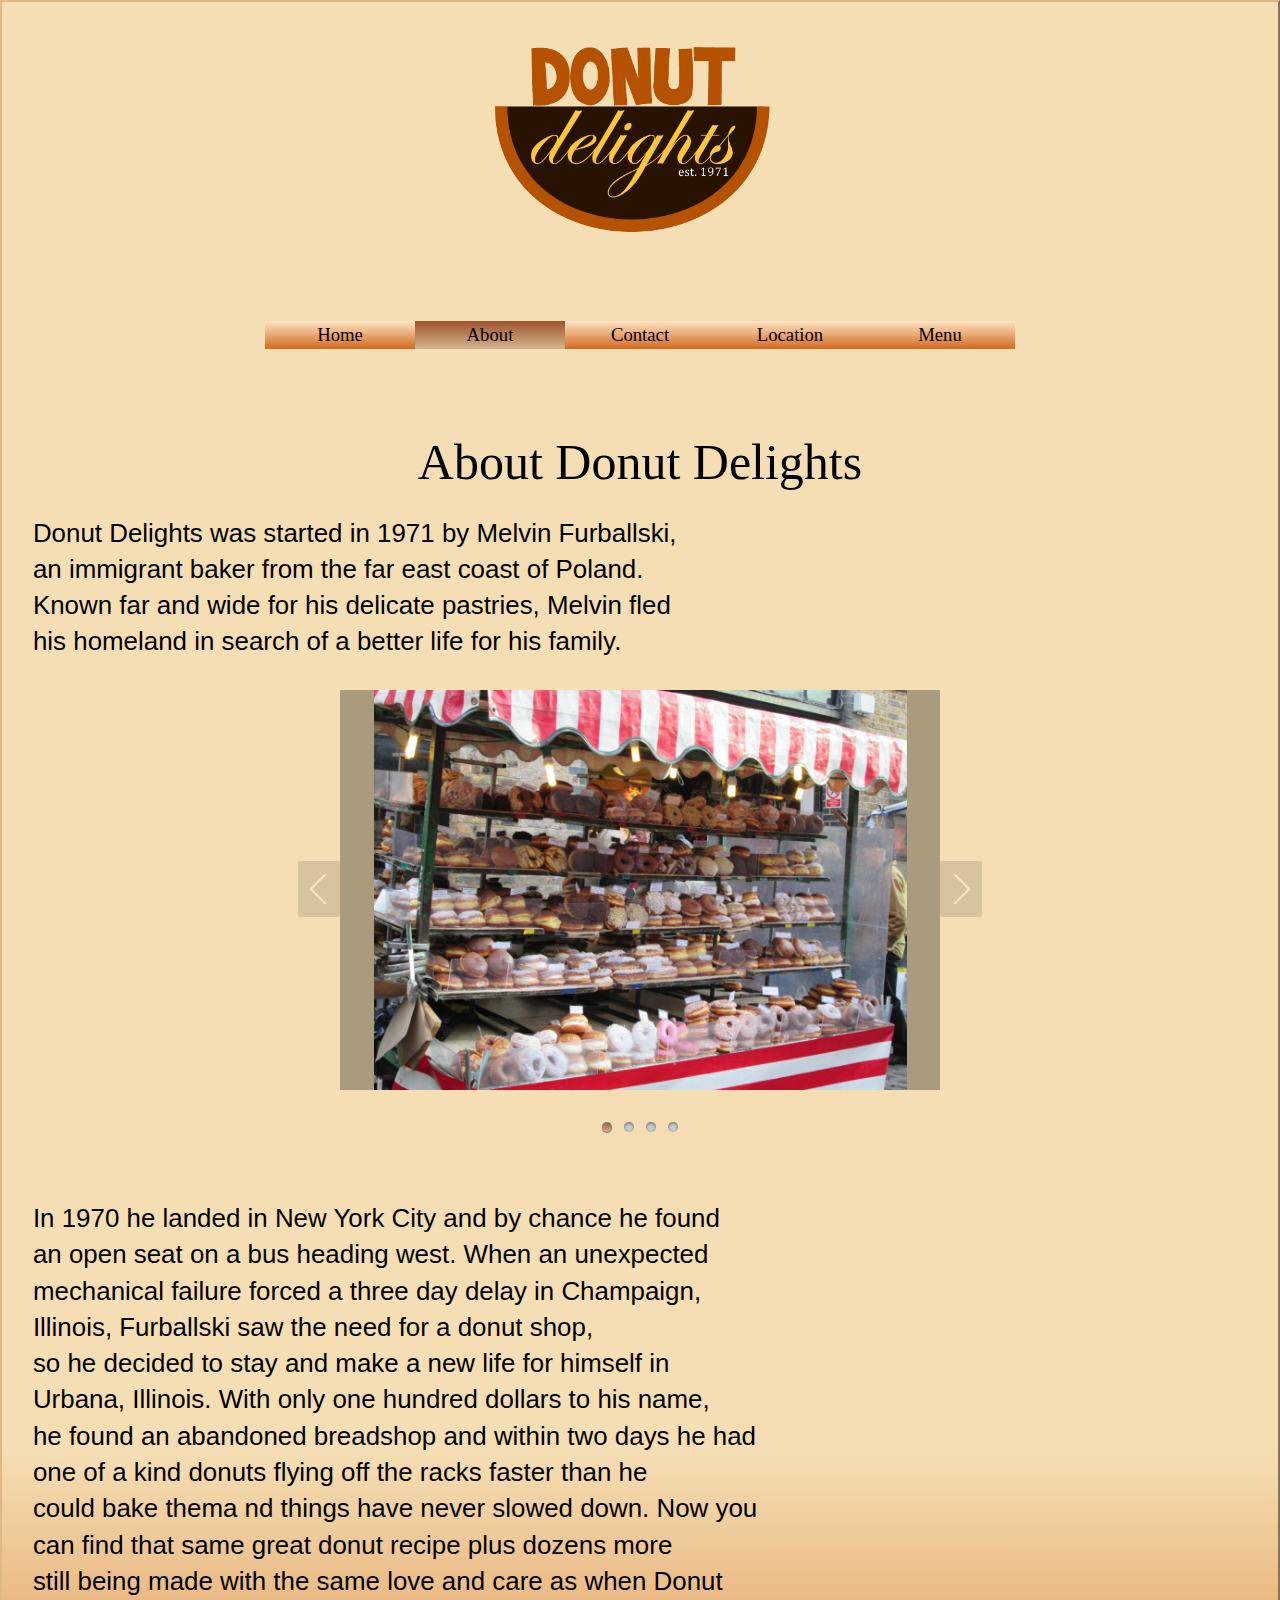
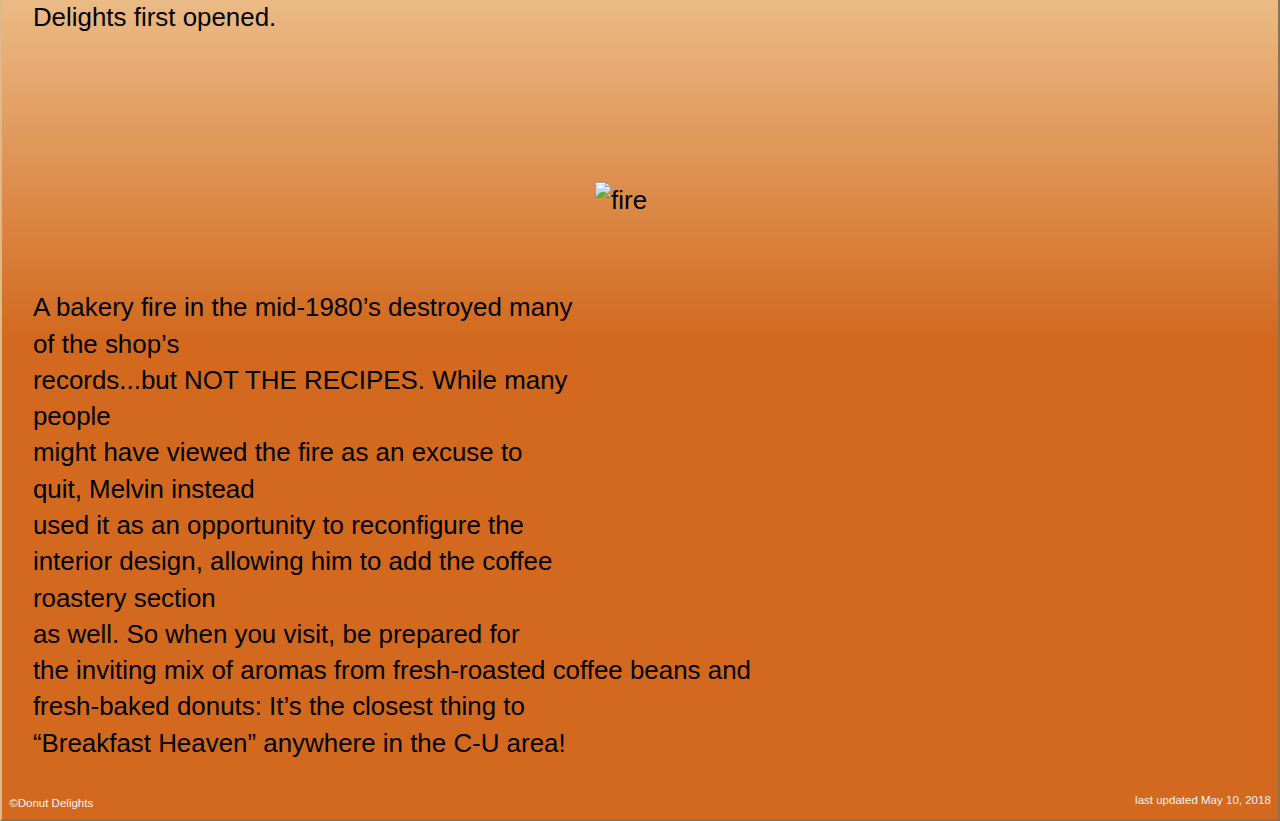
==== About.html @ 419075c8 "update" ====
<!doctype html>
<html class="no-js" lang="en">
    <head>
        <meta charset="utf-8">
        <meta http-equiv="x-ua-compatible" content="ie=edge">
        <title>Donut Delights</title>
        <meta name="description" content="">
        <meta name="viewport" content="width=device-width, initial-scale=1">

        <script src="js/ninja-slider.js" type="text/javascript"></script>
        <link rel="manifest" href="site.webmanifest">
        <link rel="apple-touch-icon" href="icon.png">
        <!-- Place favicon.ico in the root directory -->
        <link rel="shortcut icon" href="img/favicon.ico">
        <link rel="stylesheet" href="css/normalize.css">
        <link rel="stylesheet" href="css/main.css">
    </head>
    <body>
    <header>
        <!-- buttons to navigate to each section easily -->
        <img src="img/donutDelightsLogo.png" id = "logo" alt="Logo"/>
        <nav>
        <ul id = "nav">
            <li><a href="index.html" class="navItem">Home</a></li>
            <li><a href="#" class="navItem active">About</a></li>
            <li><a href="Contact.html" class="navItem">Contact</a></li>
            <li><a href="Location.html" class="navItem">Location</a></li>
            <li><a href="Menu.html" class="navItem">Menu</a></li>
        </ul>
        </nav>
    </header>
        <!--[if lte IE 9]>
            <p class="browserupgrade">You are using an <strong>outdated</strong> browser. Please <a href="https://browsehappy.com/">upgrade your browser</a> to improve your experience and security.</p>
        <![endif]-->
        <header id = "header">
        <h1>About Donut Delights</h1>
         </header>
        <!-- Add your site or application content here -->
        <article id="MainArticle">
            <section id="aboutarticle">
                  Donut Delights was started in 1971 by Melvin Furballski,<br> 
                  an immigrant baker from the far east coast of Poland.<br>
                  Known far and wide for his delicate pastries, Melvin fled<br>
                  his homeland in search of a better life for his family.
                  <div id="ninja-slider">
                    <div class="slider-inner">
                        <ul>
                            <li>
                                <a class="ns-img" href="img/Doughnuts.JPG"></a>
                            </li>
                            <li><a class="ns-img" href="img/file7001293943757.JPG"></a>
                            </li>
                            <li>
                                <a href="/"><img class="ns-img" src="img/_DSC1661.jpg" alt = "image" /></a>
                            </li>
                            <li>
                                <a class="ns-img" href="img/IMG_2822_v2.JPG"></a>
                            </li>
                        </ul>
                        <div class="fs-icon" title="Expand/Close"></div>
                    </div>
                </div>
                <br>
                  In 1970 he landed in New York City and by chance he found <br>
                  an open seat on a bus heading west. When an unexpected <br>
                  mechanical failure forced a three day delay in Champaign, <br>
                  Illinois, Furballski saw the need for a donut shop, <br>
                  so he decided to stay and make a new life for himself in <br>
                  Urbana, Illinois. With only one hundred dollars to his name, <br>
                  he found an abandoned breadshop and within two days he had <br>
                  one of a kind donuts flying off the racks faster than he <br>
                  could bake thema nd things have never slowed down. Now you <br>
                  can find that same great donut recipe plus dozens more <br>
                  still being made with the same love and care as when Donut <br>
                  Delights first opened.<br>
                  
                  
                  <br><br><br><br><img src="img/bakeryfire.JPG" id="fire" alt="fire"/><br><br><br>

                 A bakery fire in the mid-1980’s destroyed many of the shop’s <br>
                 records...but NOT THE RECIPES. While many people <br>
                 might have viewed the fire as an excuse to quit, Melvin instead <br>
                 used it as an opportunity to reconfigure the <br>
                 interior design, allowing him to add the coffee roastery section <br>
                 as well. So when you visit, be prepared for <br>
                 the inviting mix of aromas from fresh-roasted coffee beans and <br>
                 fresh-baked donuts: It’s the closest thing to <br>
                 “Breakfast Heaven” anywhere in the C-U area!<br>
                 </section>

        <script src="js/vendor/modernizr-3.5.0.min.js"></script>
        <script src="https://code.jquery.com/jquery-3.2.1.min.js" integrity="sha256-hwg4gsxgFZhOsEEamdOYGBf13FyQuiTwlAQgxVSNgt4=" crossorigin="anonymous"></script>
        <script>window.jQuery || document.write('<script src="js/vendor/jquery-3.2.1.min.js"><\/script>')</script>
        <script src="js/plugins.js"></script>
        <script src="js/main.js"></script>

        <!-- Global site tag (gtag.js) - Google Analytics -->
        <script async src="https://www.googletagmanager.com/gtag/js?id=UA-119029237-1"></script>
        <script>
        window.dataLayer = window.dataLayer || [];
        function gtag(){dataLayer.push(arguments);}
        gtag('js', new Date());

        gtag('config', 'UA-119029237-1');
        </script>
            </article>
            
            <!-- footer -->
            <footer>
                <small style = "color:whitesmoke">&copy;Donut Delights <time style = "color:whitesmoke" datetime="2018-05-10">last updated May 10, 2018</time></small>
            </footer>
    </body>
</html>
---- css/main.css ----
/*! HTML5 Boilerplate v6.0.1 | MIT License | https://html5boilerplate.com/ */

/*
 * What follows is the result of much research on cross-browser styling.
 * Credit left inline and big thanks to Nicolas Gallagher, Jonathan Neal,
 * Kroc Camen, and the H5BP dev community and team.
 */

/* ==========================================================================
   Base styles: opinionated defaults
   ========================================================================== */
   
html 
{
    color: #222;
    font-size: 1em;
    line-height: 1.4;
    background-image: linear-gradient(to top, chocolate 20%, wheat 40%);
}

header #logo
{
    display: block;
    margin-left: auto;
    margin-right: auto;
    width: 50%;
}

#header h1
{
    font-family: "Brush Script MT", cursive;
	font-size: 50px;
	font-style: normal;
	font-variant: normal;
	font-weight: 500;
    line-height: 27px;
    text-align: center;
    margin-top: 2em;
}

#header h2
{
    font-family: "Brush Script MT", cursive;
	font-size: 34px;
	font-style: normal;
	font-variant: normal;
	font-weight: 500;
    line-height: 27px;
    text-align: center;
}

body 
{ 
    color: black;
    margin-left: 0;
    padding: 0;
    font-size: 90%;
    border: 2px outset burlywood;
    font-family: 'Gill Sans', 'Gill Sans MT', Calibri, 'Trebuchet MS', sans-serif;
    box-shadow: 3px 3px 2px 2px green;
}

p
{
    margin-top: 2%;
}

figure figcaption 
{
    text-align: center;
    color: yellow;
}

#MainArticle 
{
    margin: 1em;
    font-size: 1.8em;
    padding: 5px;
}

#italics
{
    font-style: italic;
}

#location
{
    text-align: center;
    font-style: italic;
    font-weight: bolder;
}

#location2
{
    text-align: center;
    font-style: italic;
    font-weight: bolder;
}


#bakery
{
    height: 600px;
    width: 600px;
}

button
{
    width: 250px;
    height: 75px;
    background-image: linear-gradient(tan, bisque);
    color: black;
    padding: 12px 20px;
    border: none;
    border-radius: 4px;
    cursor: pointer;
    float: right;
}

button:hover
{
    background-image: linear-gradient(chocolate, bisque);
}

input[type=text], select, textarea {
    width: 100%; 
    padding: 12px;   
    box-sizing: border-box; 
    margin-top: 15px; 
    margin-bottom: 45px; 
    resize: vertical 
}


.container {
    padding: 10px;
}

#ninja-slider {
    width:100%;
    padding: 30px 0;

    margin:0 auto;
    overflow:hidden;
    box-sizing:border-box;
}

#ninja-slider.fullscreen {
    background:#000;
}


#ninja-slider .fs-icon {
    top:6px;
    right:6px;
    width:60px;
    height:26px;
    background: rgba(0,0,0,0.2);
    z-index:2;
    color:white;
    text-align:center;
    font:bold 11px/26px arial;
    border:1px solid rgba(255,255,255,0.3);
    border-radius:2px;
    opacity:0;
    -webkit-transition:opacity 0.8s;
    transition:opacity 0.8s;
}

#ninja-slider .slider-inner:hover .fs-icon,
#ninja-slider.fullscreen .fs-icon {
    opacity: 1;
}
#ninja-slider.fullscreen div.fs-icon {
    right:30px;
}

#ninja-slider .fs-icon::before {      
    content:"EXPAND";
    display:block;
}

#ninja-slider.fullscreen .fs-icon::before {
    content:"CLOSE";
}


#ninja-slider .slider-inner {
    max-width:600px;
    margin:0 auto;/*center-aligned */
    font-size:0px;
    position:relative;
}

#ninja-slider.fullscreen .slider-inner {
    width:95%;
    max-width:800px;
}

#ninja-slider ul {
    position:relative;
    list-style:none;
    padding:0;
}

#ninja-slider li {
    
    width:100%;
    height:100%;
    top:0;
    left:0;
    position: absolute;
    font-size:12px;
    list-style:none;
    margin:0;
    padding:0;
    opacity:0;
    overflow:hidden;
    box-sizing:border-box;
}

#ninja-slider li.ns-show {
    opacity:1;
}



/* --------- slider image ------- */  
#ninja-slider .ns-img {
    background-color:rgba(0,0,0,0.3);
    background-size:contain;/*Note: If transitionType is zoom, it will be overridden to cover.*/

    cursor:default;
    display:block;
    position: absolute;
    width:100%;
    height:100%;
    background-repeat:no-repeat;
    background-position:center center;
}


/*---------- Captions -------------------*/
#ninja-slider .caption {
    padding:20px 40px;
    margin:auto;
    left:0;right:0;
    top:auto;bottom:0px;
    width:auto;
    text-align:right;
    font-family:sans-serif;
    font-size:11px;
    color:rgba(255,255,255,0.2);
    background:none;
    /*background:rgba(0,0,0,0.12);*/
    position:absolute;
    box-sizing:border-box;
}
#ninja-slider li .cap1 {
    color:rgba(255,255,255,0.5);
    font:bold 32px arial;
    text-align:center;

    opacity:0;
    bottom:40%;
    -webkit-transition:bottom 1.3s, opacity 1s;
    transition:bottom 1.3s, opacity 1s;
}

/*The cap1 of the current slide */
#ninja-slider li[class*='-'] .cap1 {
    opacity:1;
    bottom:20%;
}
#ninja-slider li .cap2 {
    color:rgba(255, 162, 0, 0.5);
    font-size:23px;
    bottom:15%;
    -webkit-transition-delay: 1s;
    transition-delay: 1s;
}

/*The cap2 of the current slide */
#ninja-slider li[class*='-s'] .cap2 {
    bottom:10%;
}


/* ---------Arrow buttons ------- */   
/* The arrow button id should be: slider id + ("-prev", "-next", and "-pause-play") */ 
#ninja-slider-pause-play { display:none;}  

#ninja-slider-prev, #ninja-slider-next
{
    position: absolute;
    display:block;
    width:42px;
    height:56px;
    line-height:56px;
    top: 50%;
    margin-top:-51px;/*pager's height should also be counted*/
    background-color:rgba(0,0,0,0.4);
    backface-visibility:hidden;
    color:white;
    overflow:hidden;
    white-space:nowrap;
    -webkit-user-select: none;
    user-select:none;
    border-radius:2px;
    z-index:10;
    opacity:0.3; 
    font-family:sans-serif;   
    font-size:13px;
    cursor:pointer;
    -webkit-transition:all 0.7s;
    transition:all 0.7s;
}

.slider-inner:hover #ninja-slider-prev, .slider-inner:hover #ninja-slider-next {
    opacity:1;
}


#ninja-slider-prev {
    left: -42px; /*set it with a positive value if .slider-inner does not have max-width setting.*/
}
#ninja-slider-next {
    right: -42px;
}

/* arrows */
#ninja-slider-prev::before, #ninja-slider-next::before {
    position: absolute;
    top: 17px;
    content: "";
    display: inline-block;
    width: 20px;
    height: 20px;
    border-left: 2px solid white;
    border-top: 2px solid white;
    backface-visibility:hidden;
}

#ninja-slider-prev::before {
    -ms-transform:rotate(-45deg);/*IE 9*/
    -webkit-transform:rotate(-45deg);
    transform: rotate(-45deg);
    right:4px;
}

#ninja-slider-next::before {
    -ms-transform:rotate(135deg);/*IE 9*/
    -webkit-transform:rotate(135deg);
    transform: rotate(135deg);
    left:4px;
}


/*pagination num within the arrow buttons*/
#ninja-slider-prev div, #ninja-slider-next div {display:none;}


/*------ pager(nav bullets) ------*/      
/* The pager id should be: slider id + "-pager" */
/* #ninja-slider-pager { display:none;}*/
#ninja-slider-pager
{
    padding-top:30px; /* set the distance away from the slider */
    margin:0 auto; /* center align */
    text-align:center;
    display:table;
    font-size:0;
}
         
#ninja-slider-pager a 
{
    display:inline-block;
    width: 10px;
    height: 10px;
    background-color: #CCC;
    font-size:0; /* Non-zero will show the index num */
    margin:2px 6px;
    cursor:pointer;
    border-radius:10px;
    box-shadow:inset 0 1px 3px #666666;
}

#ninja-slider-pager a:hover 
{
    opacity:0.6;
}
#ninja-slider-pager a.active 
{
    background-color:#1293dc;
    box-shadow:inset 0 1px 3px -1px #28b4ea,0 1px 1px rgba(0,0,0,.5);
}

   

#ninja-slider-pager, #ninja-slider-prev, #ninja-slider-next, #ninja-slider-pause-play
{
    -webkit-touch-callout: none;
    -webkit-user-select: none;
    user-select: none;
}


/*Responsive settings*/
@media only screen and (max-width:600px){

    #ninja-slider-prev, #ninja-slider-next, #ninja-slider-pager {
        display:none;
    }

    
    #ninja-slider li .cap1 {
        font-size:20px;
    }
}

#MainArticle pre
{
    font-size: 60%
}

#prices p
{
    text-align: right;
}


.column 
{
    float: left;
    width: 50%;
}

.row:after 
{
    content: "";
    display: table;
    clear: both;
}

#case
{
    width: 600px;
    margin-bottom: 4em;
}

dl dt
{
    font-weight: bolder;
}

dl dd
{
    font: italic;
}

#info
{
    text-align: left;
}

#Fact p
{
    text-align: center;
}

#homelogo
{
   float: right;
}

#display
{
    float: right;
    margin-right: 3em;
    width: 550px
}

#fire
{
    float: right;
    width: 650px;
}
article a:link 
{
    color: green;
}

article a:visited 
{
    color: red;
}

article a:hover
{
    color: blue;
    font-weight: bold;
}

article figure 
{
    float: right;
	margin: 0 1em 1em 1em;
}

article figcaption 
{
	display: block;
	font-weight: bolder;
	padding-top: 0em;
	border-bottom: 1px solid;
}

article img 
{
    padding: 2px;
    margin: 0px 0px 15px 15px;
    width: 450px;
    height: 400px;
}

#nav
{
    list-style-type: none;
    width:750px;
    margin: 0 auto;
    padding: 0;
    overflow: hidden;
}

#nav li 
{
    float: left;
    background-image: linear-gradient(bisque, chocolate);
}

#nav a
{
    text-align: center;
    display: block;
    font-size: 1.5em;
    font-weight: bolder;
    font: lighter 130%/150% "Calibri italic";
    color: black;
    width: 150px; 
    text-decoration: none;

}

.navItem:hover
{
    background-image: linear-gradient(sienna,tan);
}

.navItem:focus
{
    background-color: chocolate;
}

.active 
{
    background-image: linear-gradient(sienna,tan);
}

time 
{
    float: right;
}

footer 
{
    margin: 0.5em;
}

/*
 * Remove text-shadow in selection highlight:
 * https://twitter.com/miketaylr/status/12228805301
 *
 * Vendor-prefixed and regular ::selection selectors cannot be combined:
 * https://stackoverflow.com/a/16982510/7133471
 *
 * Customize the background color to match your design.
 */

::-moz-selection {
    background: #b3d4fc;
    text-shadow: none;
}

::selection {
    background: #b3d4fc;
    text-shadow: none;
}

/*
 * A better looking default horizontal rule
 */

hr {
    display: block;
    height: 1px;
    border: 0;
    border-top: 1px solid #ccc;
    margin: 1em 0;
    padding: 0;
}

/*
 * Remove the gap between audio, canvas, iframes,
 * images, videos and the bottom of their containers:
 * https://github.com/h5bp/html5-boilerplate/issues/440
 */

audio,
canvas,
iframe,
img,
svg,
video {
    vertical-align: middle;
}

/*
 * Remove default fieldset styles.
 */

fieldset {
    border: 0;
    margin: 0;
    padding: 0;
}

/*
 * Allow only vertical resizing of textareas.
 */

textarea {
    resize: vertical;
}

/* ==========================================================================
   Browser Upgrade Prompt
   ========================================================================== */

.browserupgrade {
    margin: 0.2em 0;
    background: #ccc;
    color: #000;
    padding: 0.2em 0;
}

/* ==========================================================================
   Author's custom styles
   ========================================================================== */

















/* ==========================================================================
   Helper classes
   ========================================================================== */

/*
 * Hide visually and from screen readers
 */

.hidden {
    display: none !important;
}

/*
 * Hide only visually, but have it available for screen readers:
 * https://snook.ca/archives/html_and_css/hiding-content-for-accessibility
 *
 * 1. For long content, line feeds are not interpreted as spaces and small width
 *    causes content to wrap 1 word per line:
 *    https://medium.com/@jessebeach/beware-smushed-off-screen-accessible-text-5952a4c2cbfe
 */

.visuallyhidden {
    border: 0;
    clip: rect(0 0 0 0);
    -webkit-clip-path: inset(50%);
    clip-path: inset(50%);
    height: 1px;
    margin: -1px;
    overflow: hidden;
    padding: 0;
    position: absolute;
    width: 1px;
    white-space: nowrap; /* 1 */
}

/*
 * Extends the .visuallyhidden class to allow the element
 * to be focusable when navigated to via the keyboard:
 * https://www.drupal.org/node/897638
 */

.visuallyhidden.focusable:active,
.visuallyhidden.focusable:focus {
    clip: auto;
    -webkit-clip-path: none;
    clip-path: none;
    height: auto;
    margin: 0;
    overflow: visible;
    position: static;
    width: auto;
    white-space: inherit;
}

/*
 * Hide visually and from screen readers, but maintain layout
 */

.invisible {
    visibility: hidden;
}

/*
 * Clearfix: contain floats
 *
 * For modern browsers
 * 1. The space content is one way to avoid an Opera bug when the
 *    `contenteditable` attribute is included anywhere else in the document.
 *    Otherwise it causes space to appear at the top and bottom of elements
 *    that receive the `clearfix` class.
 * 2. The use of `table` rather than `block` is only necessary if using
 *    `:before` to contain the top-margins of child elements.
 */

.clearfix:before,
.clearfix:after {
    content: " "; /* 1 */
    display: table; /* 2 */
}

.clearfix:after {
    clear: both;
}

/* ==========================================================================
   EXAMPLE Media Queries for Responsive Design.
   These examples override the primary ('mobile first') styles.
   Modify as content requires.
   ========================================================================== */

@media only screen and (min-width: 35em) {
    /* Style adjustments for viewports that meet the condition */
}

@media print,
       (-webkit-min-device-pixel-ratio: 1.25),
       (min-resolution: 1.25dppx),
       (min-resolution: 120dpi) {
    /* Style adjustments for high resolution devices */
}

/* ==========================================================================
   Print styles.
   Inlined to avoid the additional HTTP request:
   http://www.phpied.com/delay-loading-your-print-css/
   ========================================================================== */

@media print {
    *,
    *:before,
    *:after {
        background: transparent !important;
        color: #000 !important; /* Black prints faster:
                                   http://www.sanbeiji.com/archives/953 */
        box-shadow: none !important;
        text-shadow: none !important;
    }

    a,
    a:visited {
        text-decoration: underline;
    }

    a[href]:after {
        content: " (" attr(href) ")";
    }

    abbr[title]:after {
        content: " (" attr(title) ")";
    }

    /*
     * Don't show links that are fragment identifiers,
     * or use the `javascript:` pseudo protocol
     */

    a[href^="#"]:after,
    a[href^="javascript:"]:after {
        content: "";
    }

    pre {
        white-space: pre-wrap !important;
    }
    pre,
    blockquote {
        border: 1px solid #999;
        page-break-inside: avoid;
    }

    /*
     * Printing Tables:
     * http://css-discuss.incutio.com/wiki/Printing_Tables
     */

    thead {
        display: table-header-group;
    }

    tr,
    img {
        page-break-inside: avoid;
    }

    p,
    h2,
    h3 {
        orphans: 3;
        widows: 3;
    }

    h2,
    h3 {
        page-break-after: avoid;
    }
}
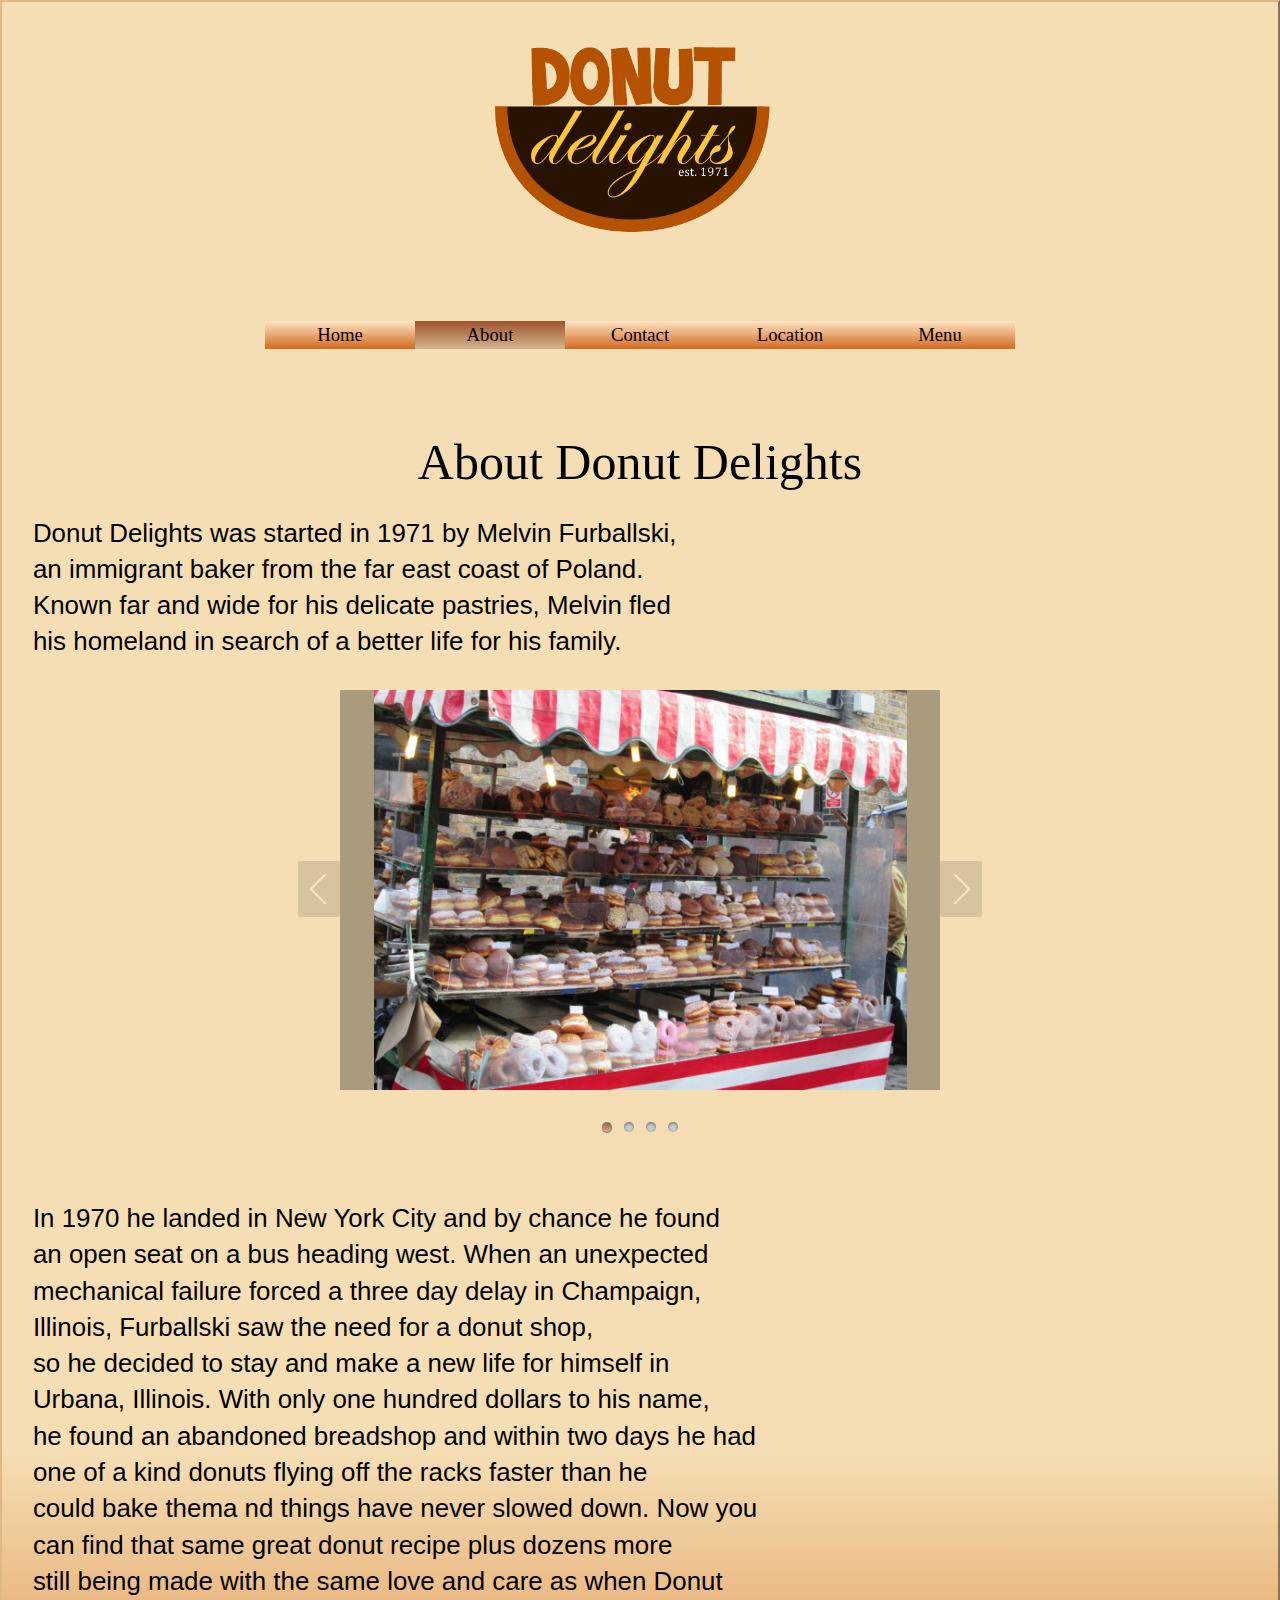
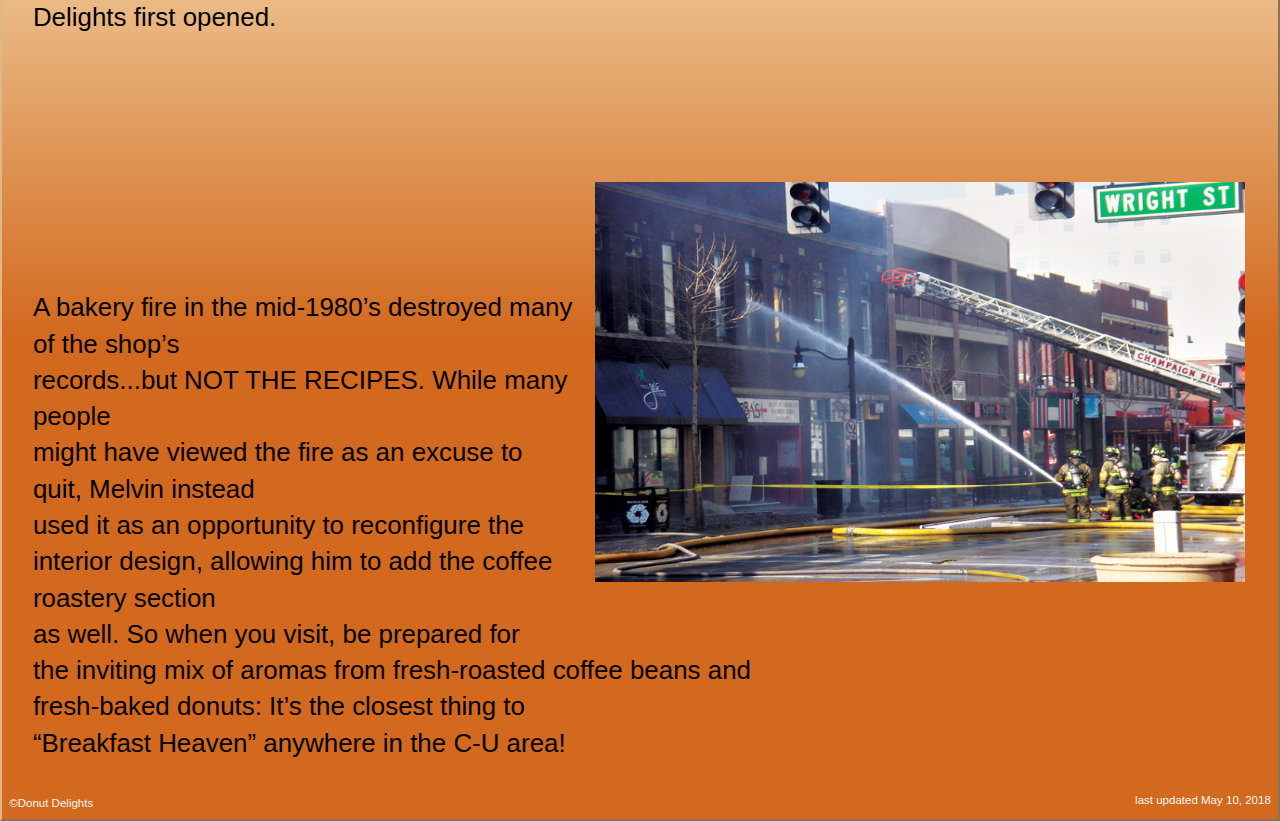
==== commit c723e973: "update" ====
--- a/About.html
+++ b/About.html
@@ -46,15 +46,15 @@
                     <div class="slider-inner">
                         <ul>
                             <li>
-                                <a class="ns-img" href="img/Doughnuts.JPG"></a>
+                                <a class="ns-img" href="img/slider5.JPG"></a>
                             </li>
-                            <li><a class="ns-img" href="img/file7001293943757.JPG"></a>
+                            <li><a class="ns-img" href="img/slider6.jpg"></a>
                             </li>
                             <li>
-                                <a href="/"><img class="ns-img" src="img/_DSC1661.jpg" alt = "image" /></a>
+                                <a href="/"><img class="ns-img" src="img/slider7.JPG" alt = "image" /></a>
                             </li>
                             <li>
-                                <a class="ns-img" href="img/IMG_2822_v2.JPG"></a>
+                                <a class="ns-img" href="img/slider8.jpg"></a>
                             </li>
                         </ul>
                         <div class="fs-icon" title="Expand/Close"></div>
@@ -75,7 +75,7 @@
                   Delights first opened.<br>
                   
                   
-                  <br><br><br><br><img src="img/bakeryfire.JPG" id="fire" alt="fire"/><br><br><br>
+                  <br><br><br><br><img src="img/bakeryFire.jpg" id="fire" alt="fire"/><br><br><br>
 
                  A bakery fire in the mid-1980’s destroyed many of the shop’s <br>
                  records...but NOT THE RECIPES. While many people <br>
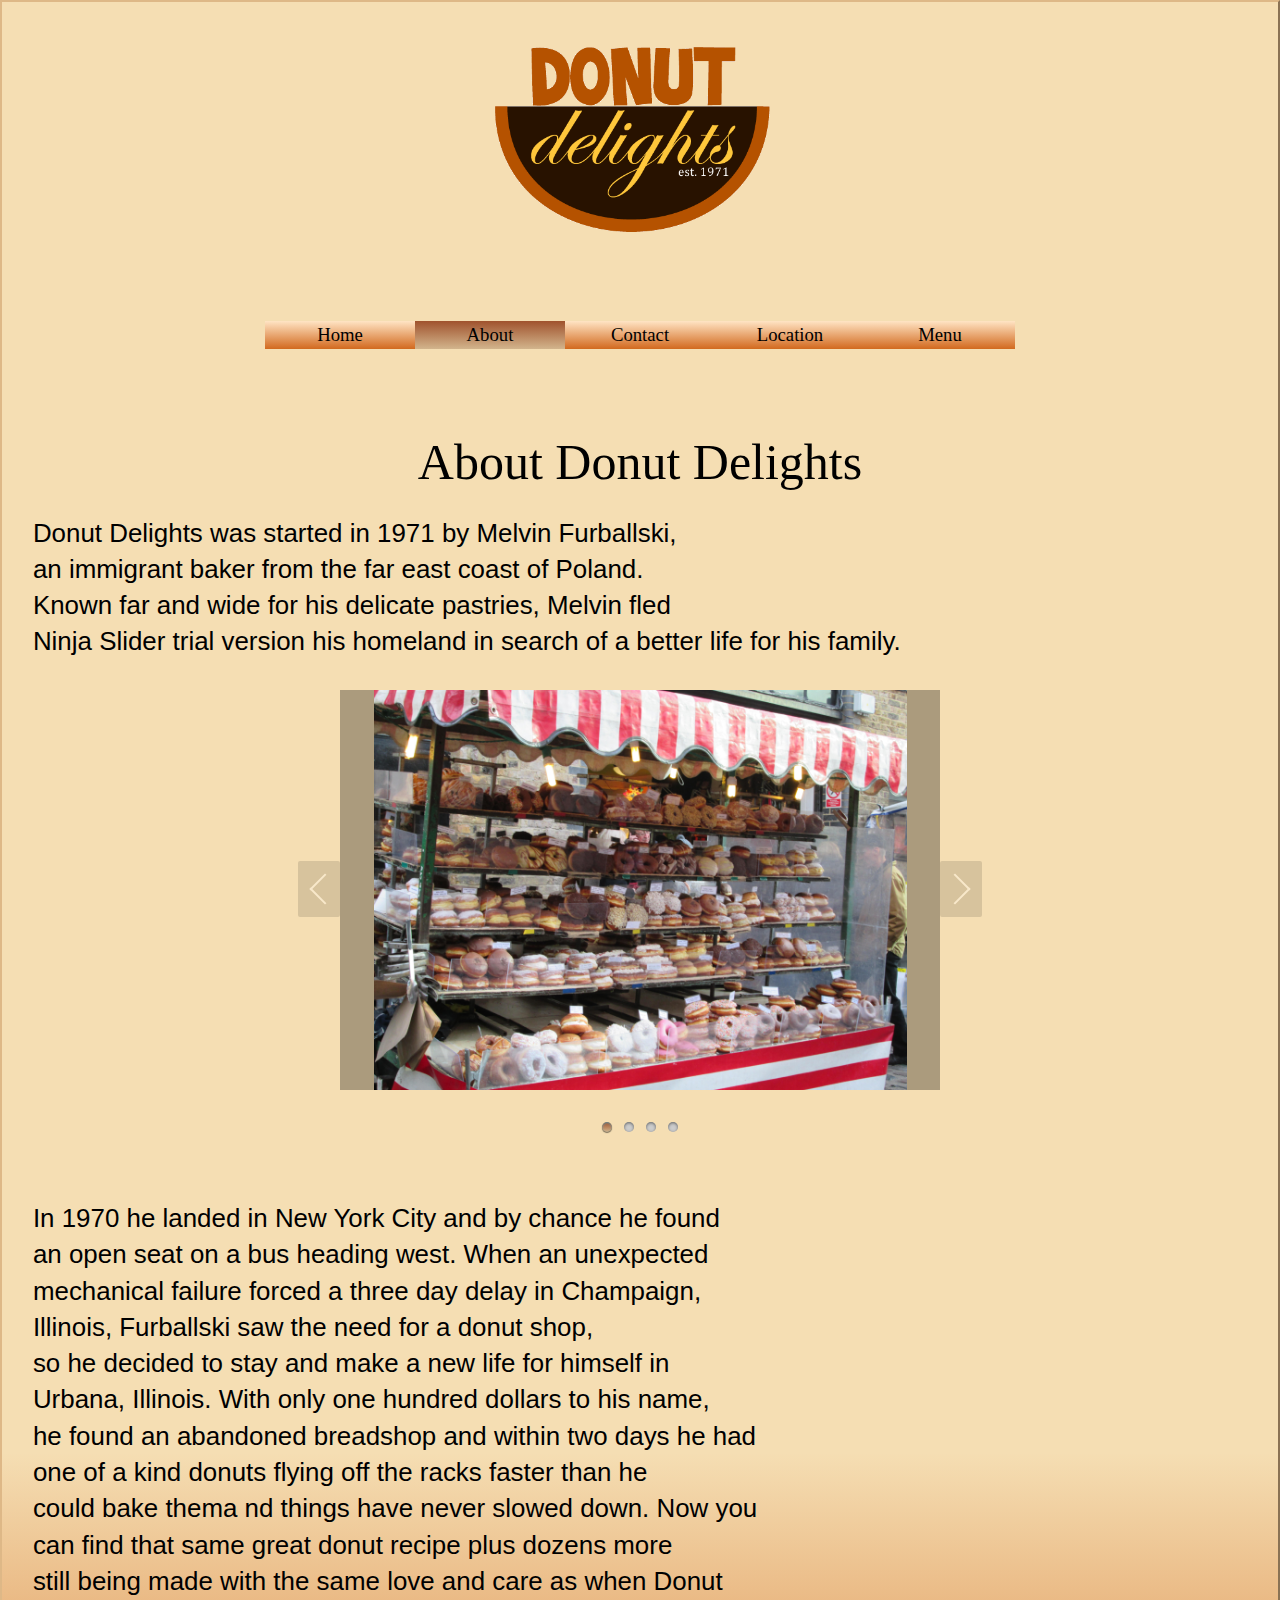
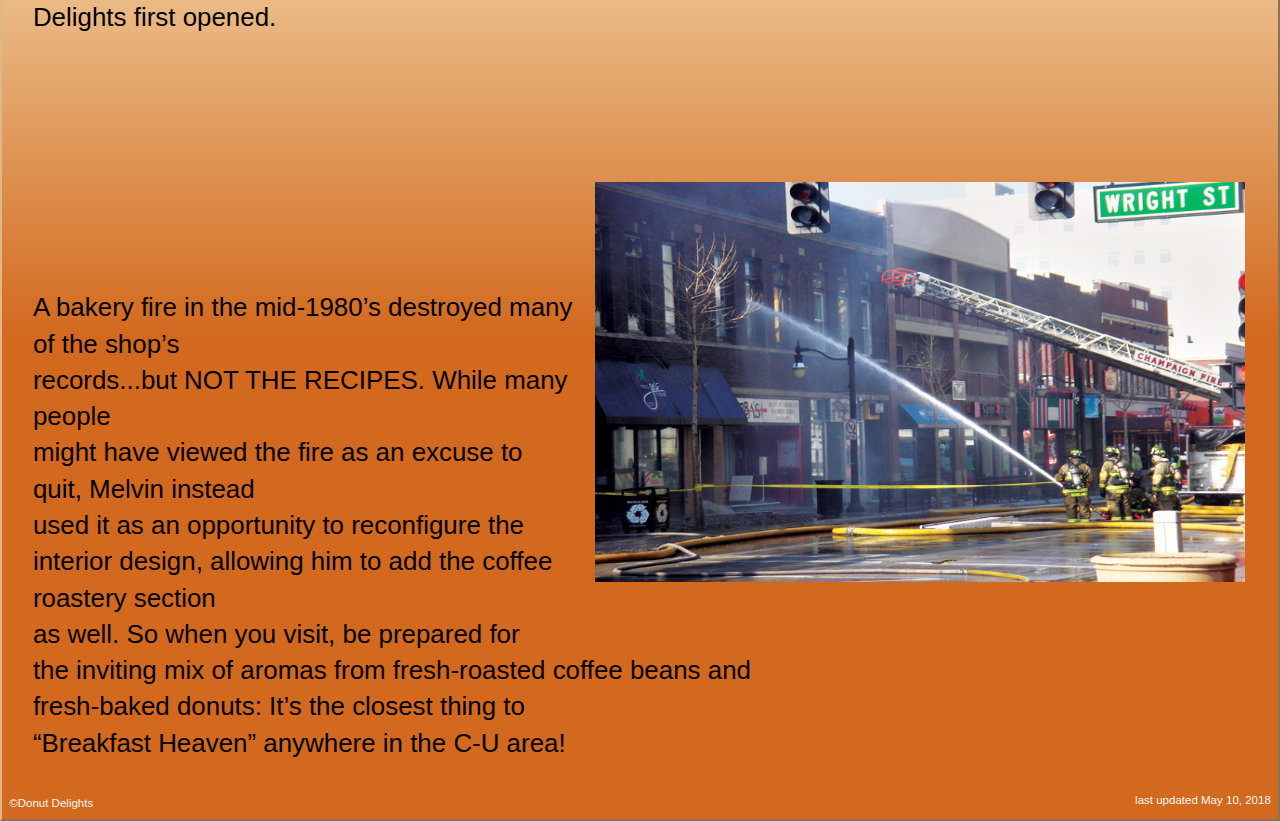
==== commit 1b28cdb2: "update" ====
--- a/About.html
+++ b/About.html
@@ -51,7 +51,7 @@
                             <li><a class="ns-img" href="img/slider6.jpg"></a>
                             </li>
                             <li>
-                                <a href="/"><img class="ns-img" src="img/slider7.JPG" alt = "image" /></a>
+                                <a href="/"><img class="ns-img" src="img/slider7.jpg" alt = "image" /></a>
                             </li>
                             <li>
                                 <a class="ns-img" href="img/slider8.jpg"></a>
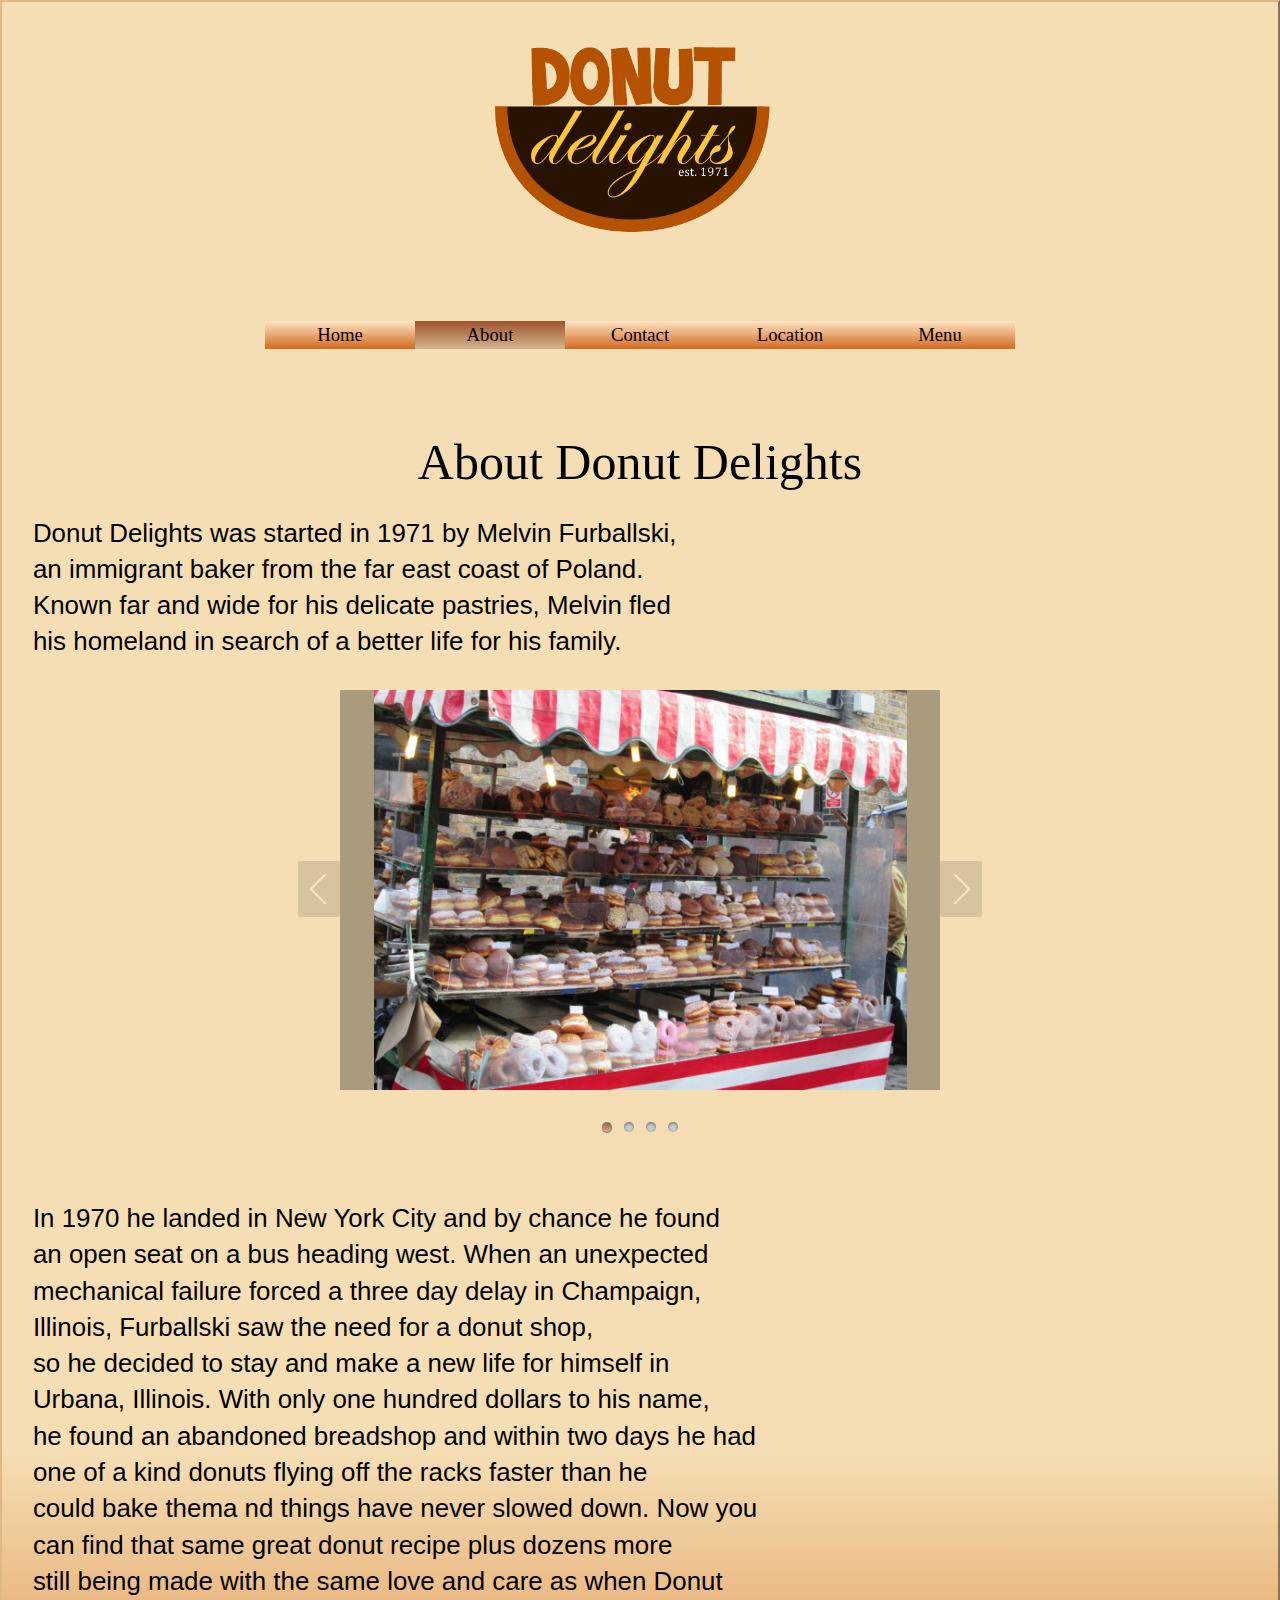
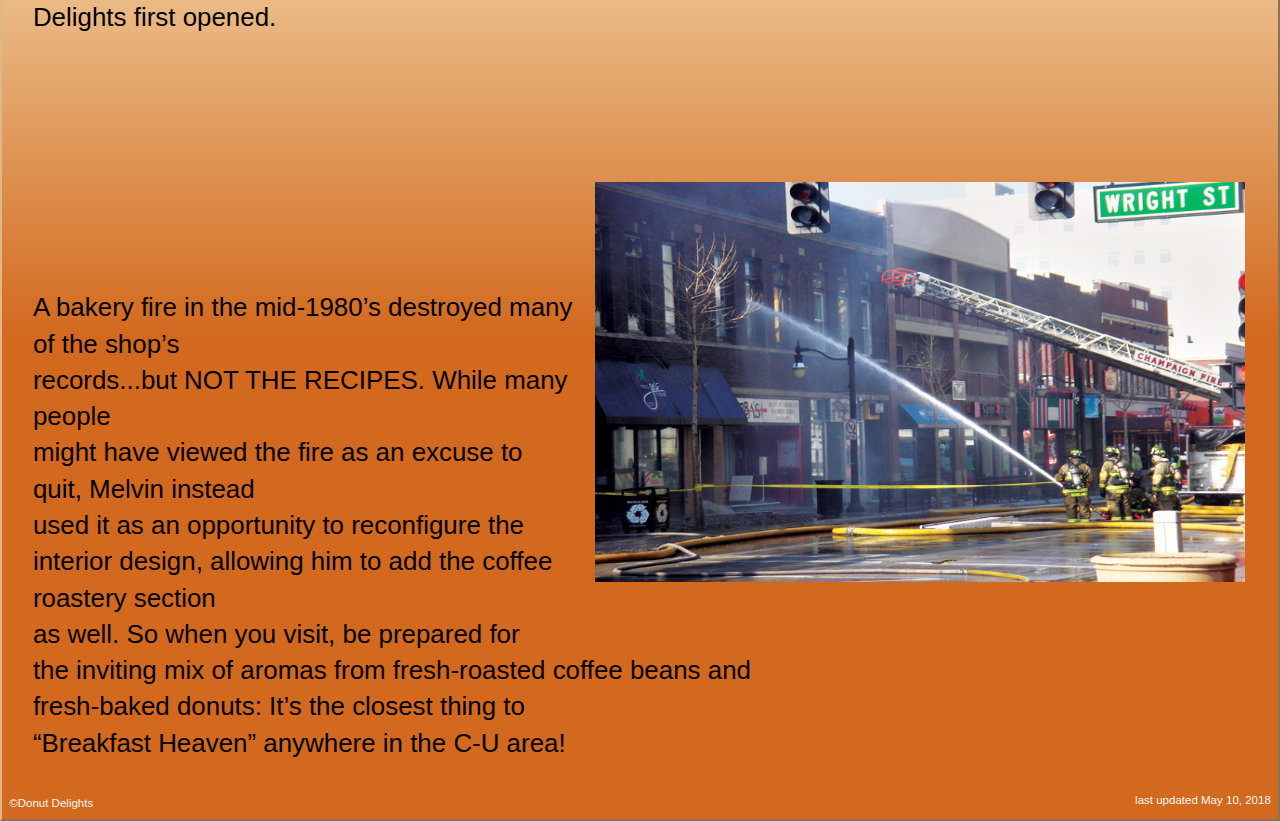
==== commit edeacf61: "update" ====
--- a/About.html
+++ b/About.html
@@ -51,7 +51,7 @@
                             <li><a class="ns-img" href="img/slider6.jpg"></a>
                             </li>
                             <li>
-                                <a href="/"><img class="ns-img" src="img/slider7.jpg" alt = "image" /></a>
+                                    <a class="ns-img" href="img/slider7.JPG"></a>
                             </li>
                             <li>
                                 <a class="ns-img" href="img/slider8.jpg"></a>
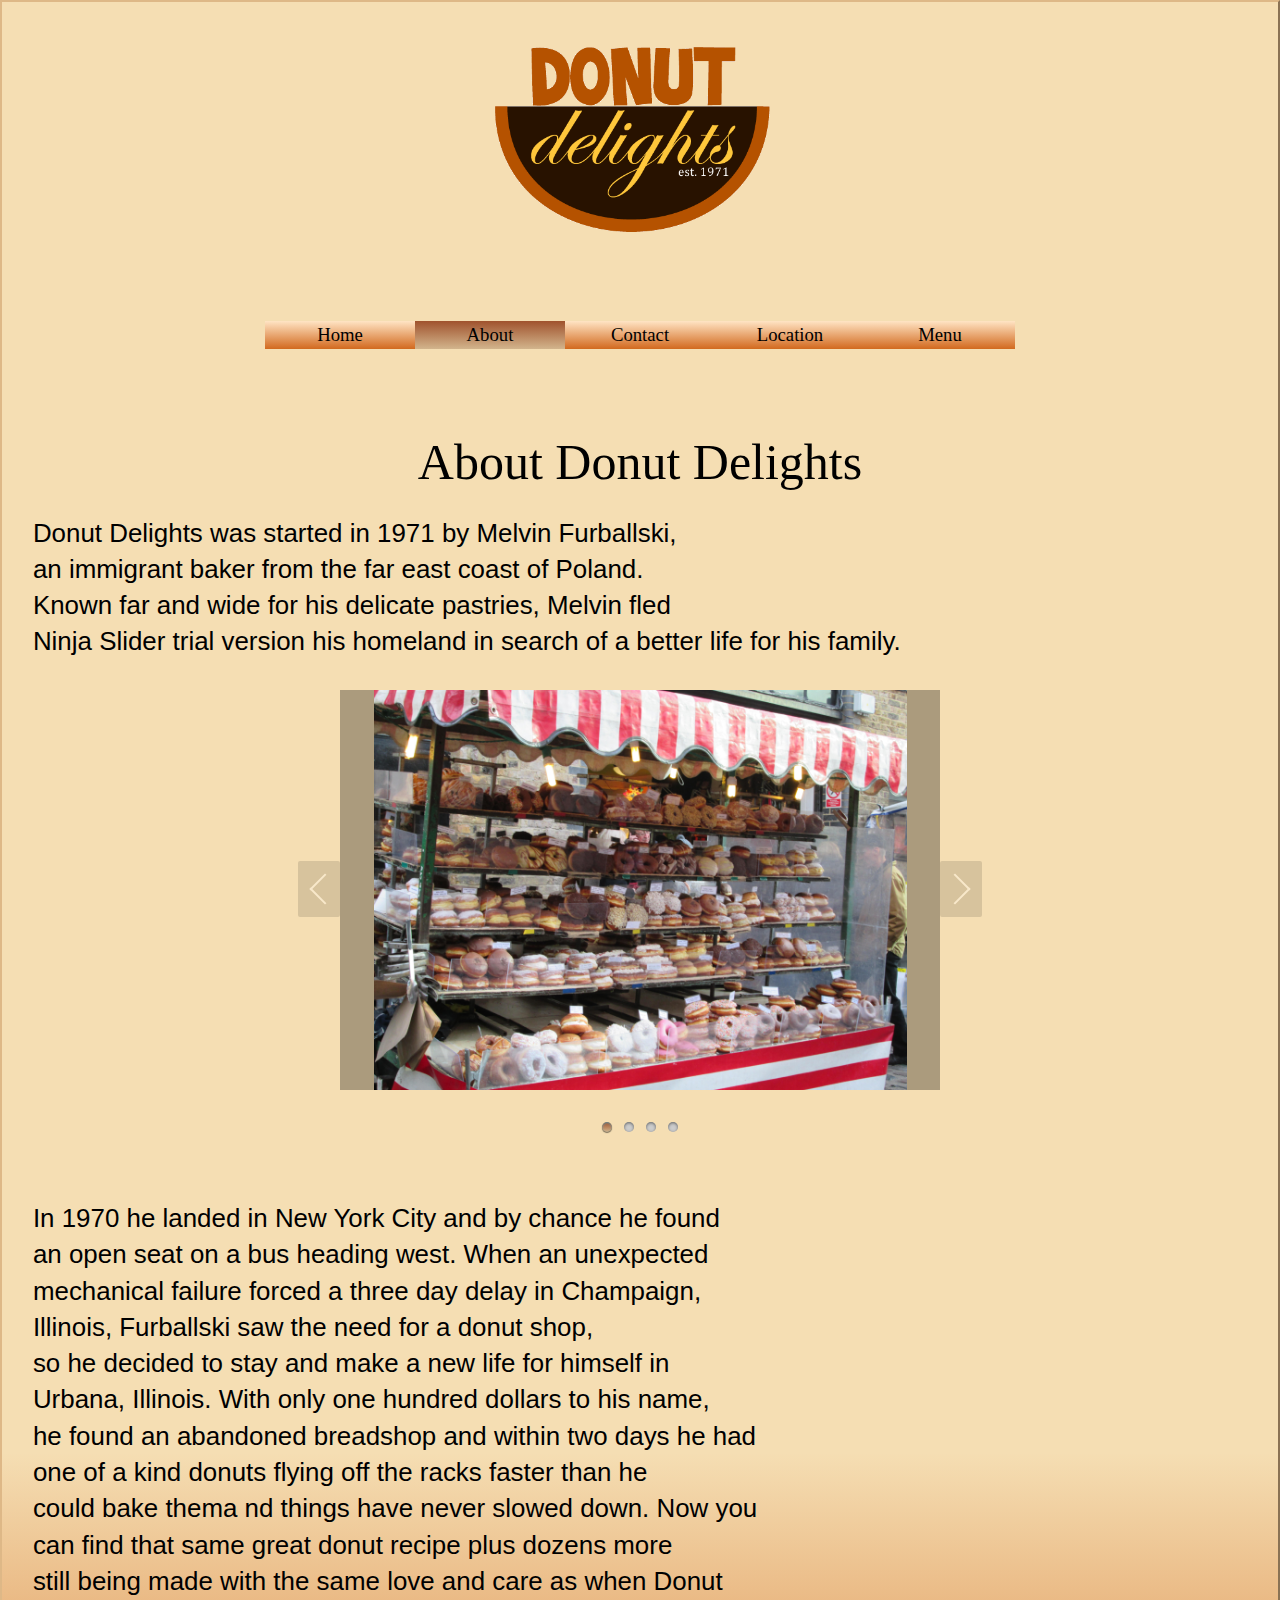
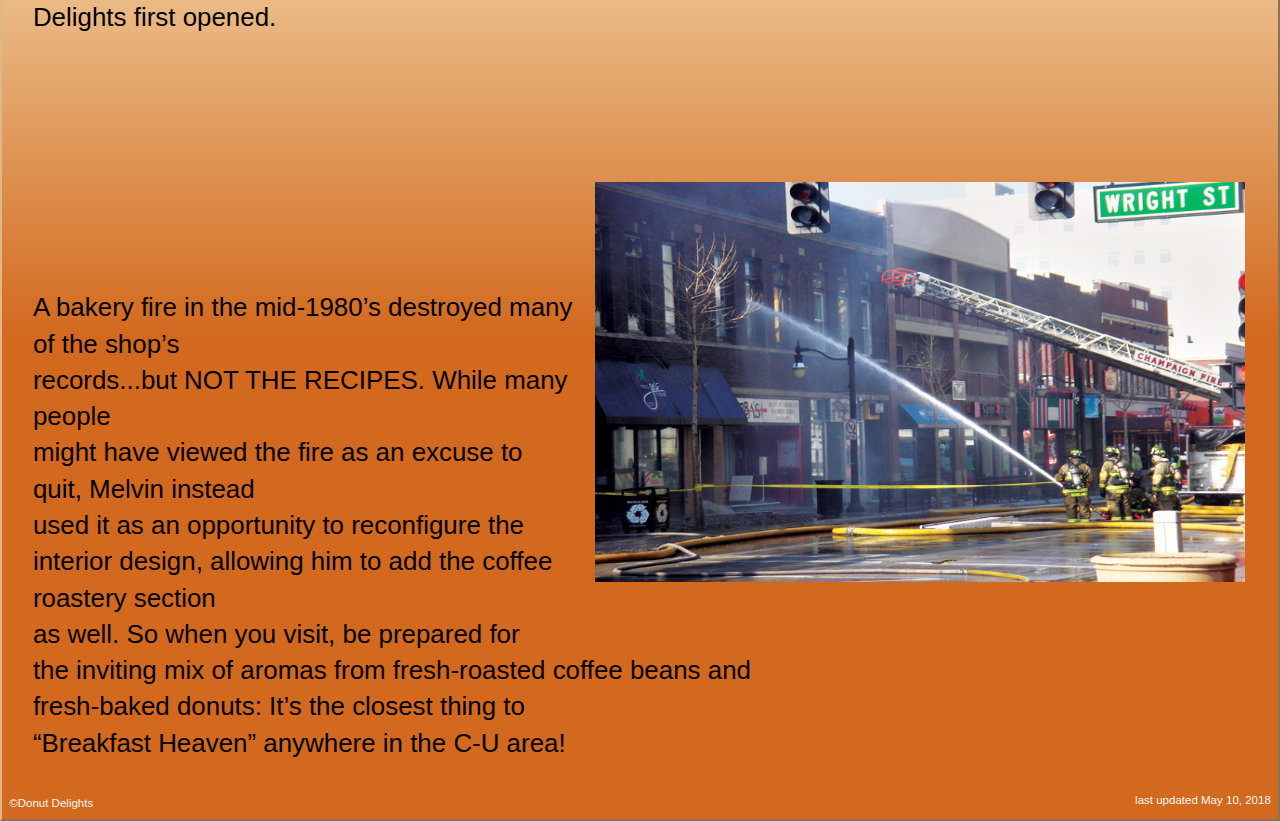
==== commit 35b7941e: "update" ====
--- a/About.html
+++ b/About.html
@@ -51,7 +51,7 @@
                             <li><a class="ns-img" href="img/slider6.jpg"></a>
                             </li>
                             <li>
-                                    <a class="ns-img" href="img/slider7.JPG"></a>
+                                    <a class="ns-img" href="img/slider7.jpg"></a>
                             </li>
                             <li>
                                 <a class="ns-img" href="img/slider8.jpg"></a>
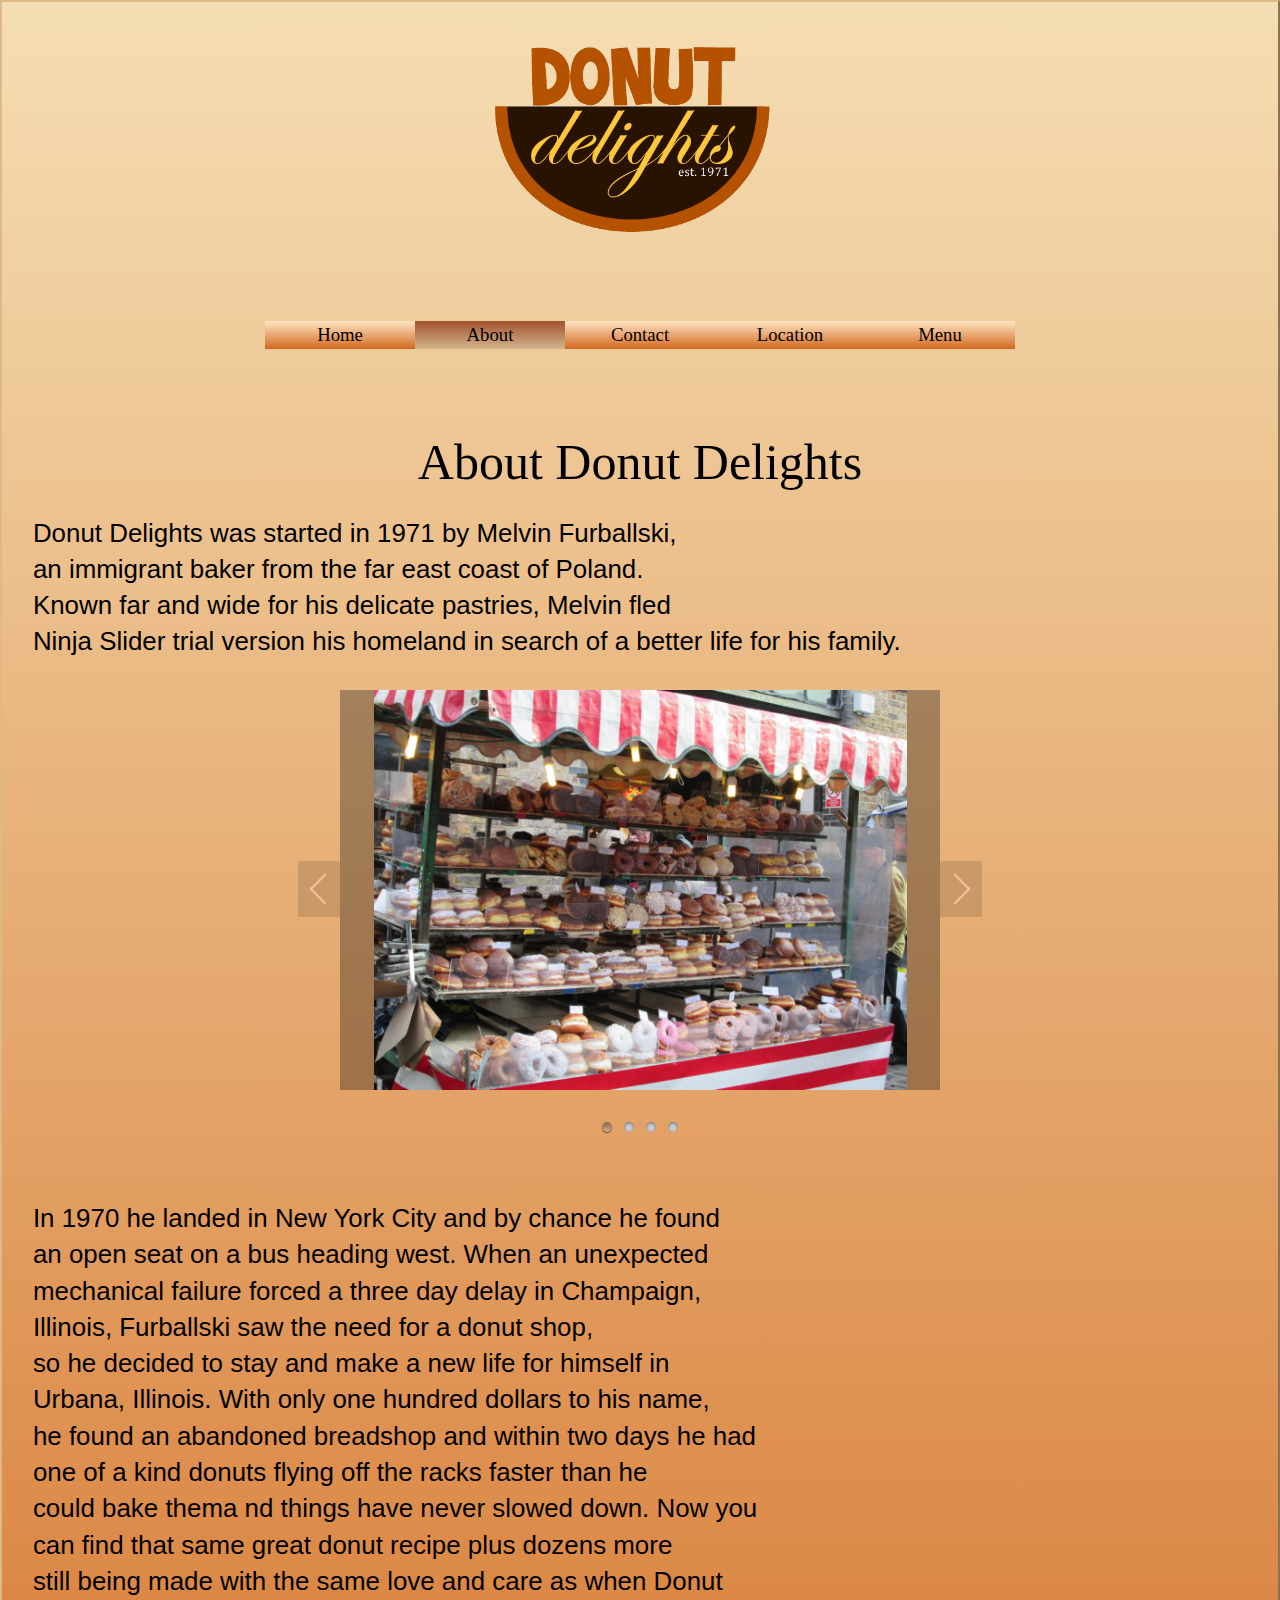
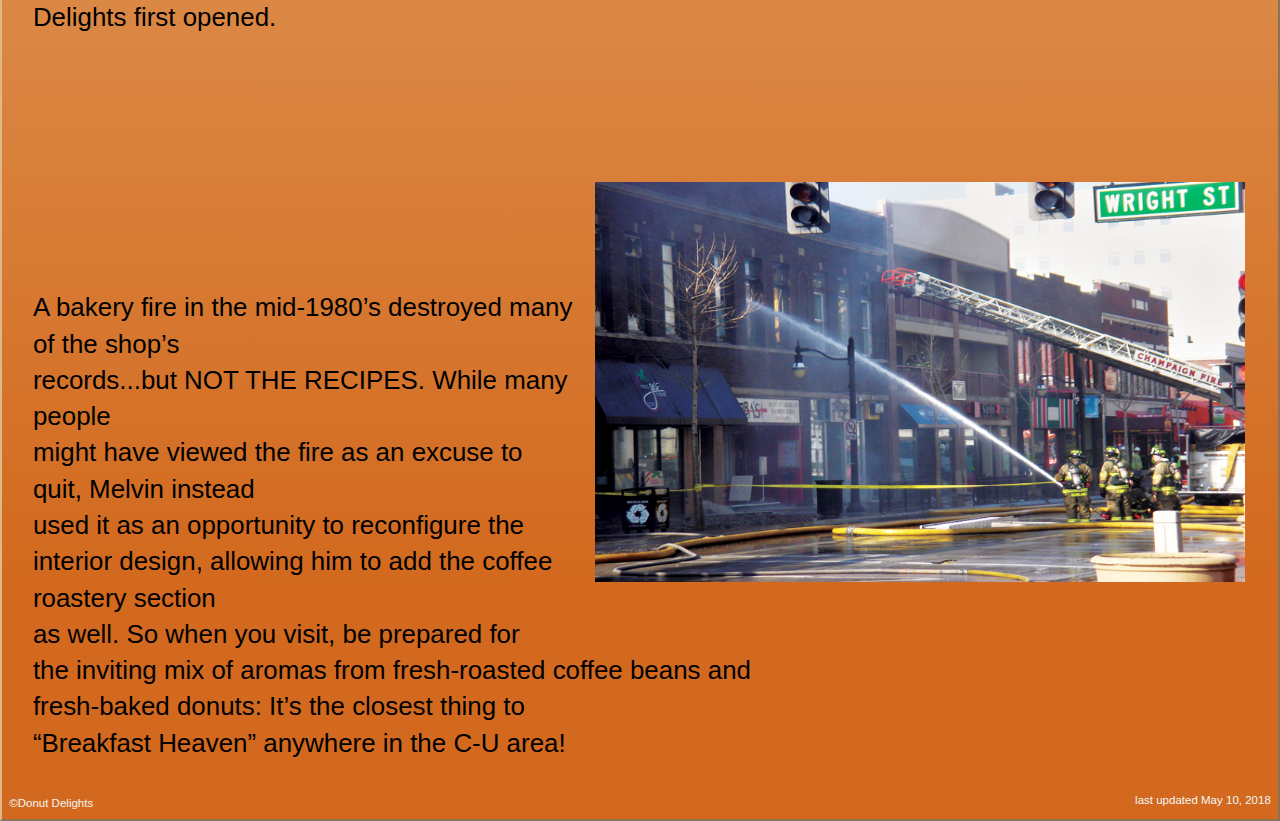
==== commit 40574004: "update" ====
--- a/About.html
+++ b/About.html
@@ -51,7 +51,7 @@
                             <li><a class="ns-img" href="img/slider6.jpg"></a>
                             </li>
                             <li>
-                                    <a class="ns-img" href="img/slider7.jpg"></a>
+                                    <a class="ns-img" href="img/coffeebeans.JPG"></a>
                             </li>
                             <li>
                                 <a class="ns-img" href="img/slider8.jpg"></a>
--- a/css/main.css
+++ b/css/main.css
@@ -15,7 +15,7 @@
     color: #222;
     font-size: 1em;
     line-height: 1.4;
-    background-image: linear-gradient(to top, chocolate 20%, wheat 40%);
+    background-image: linear-gradient(to top, chocolate 10%, wheat 100%);
 }
 
 header #logo
@@ -122,7 +122,18 @@
     background-image: linear-gradient(chocolate, bisque);
 }
 
-input[type=text], select, textarea {
+#_replyto
+{
+    width: 100%; 
+    padding: 12px;   
+    box-sizing: border-box; 
+    margin-top: 15px; 
+    margin-bottom: 45px; 
+    resize: vertical 
+}
+
+input[type=text], select, textarea 
+{
     width: 100%; 
     padding: 12px;   
     box-sizing: border-box; 
